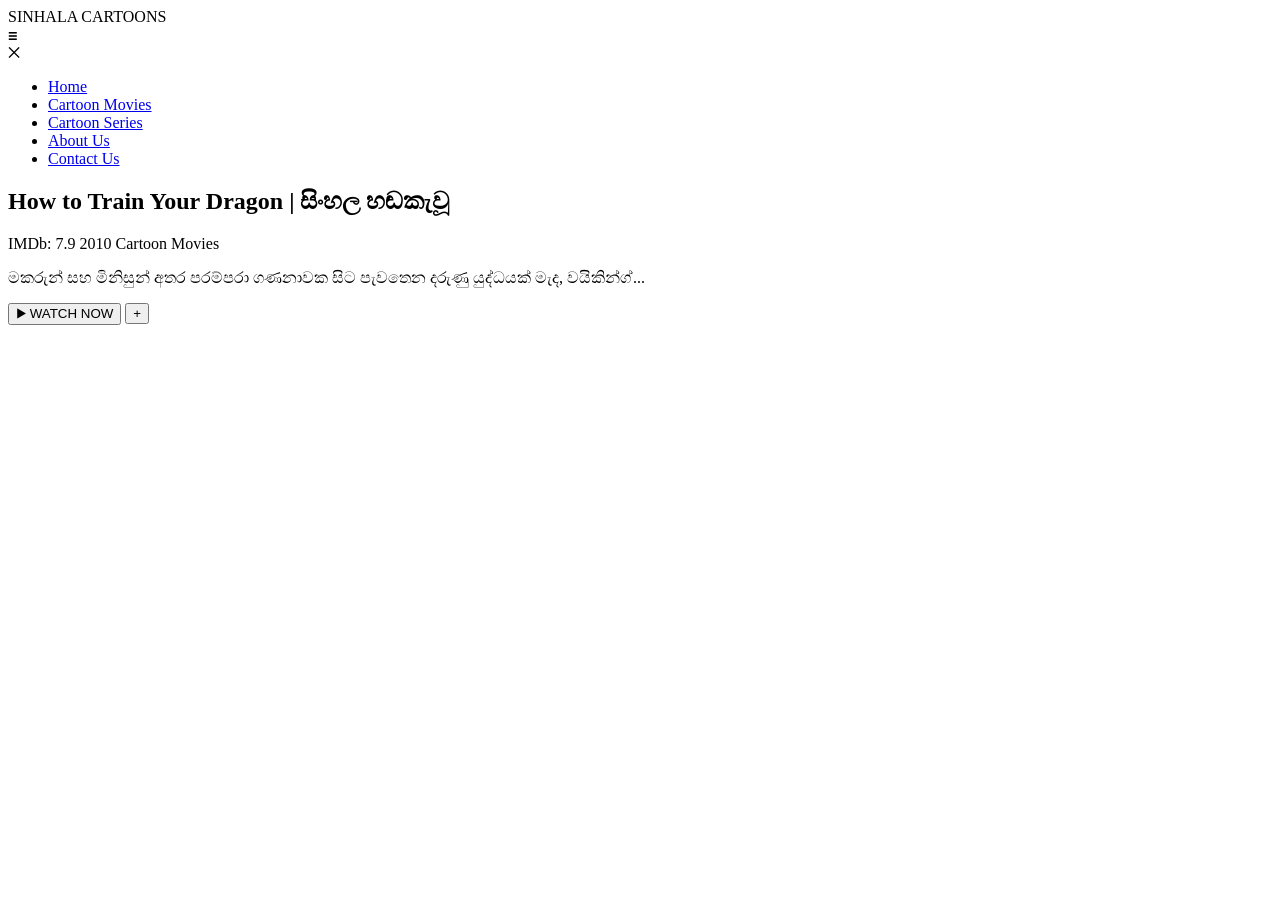
==== index.html @ 520a38cf "Create index.html" ====
<!DOCTYPE html>
<html lang="si">
<head>
  <meta charset="UTF-8">
  <meta name="viewport" content="width=device-width, initial-scale=1.0">
  <title>මගේ Movie Site</title>
  <link rel="stylesheet" href="style.css">
</head>
<body>
  <!-- Header + Menu -->
  <header>
    <div class="logo">SINHALA <span>CARTOONS</span></div>
    <div class="menu-btn" onclick="toggleMenu()">☰</div>
  </header>

  <!-- Sidebar Menu -->
  <nav id="sidebar">
    <div class="close-btn" onclick="toggleMenu()">✕</div>
    <ul>
      <li><a href="#">Home</a></li>
      <li><a href="#">Cartoon Movies</a></li>
      <li><a href="#">Cartoon Series</a></li>
      <li><a href="#">About Us</a></li>
      <li><a href="#">Contact Us</a></li>
    </ul>
  </nav>

  <!-- Hero Banner -->
  <section class="hero">
    <div class="hero-content">
      <h1>How to Train Your Dragon | සිංහල හඬකැවූ</h1>
      <p class="meta"><span class="imdb">IMDb: 7.9</span> 2010 <span>Cartoon Movies</span></p>
      <p class="desc">මකරුන් සහ මිනිසුන් අතර පරම්පරා ගණනාවක සිට පැවතෙන දරුණු යුද්ධයක් මැද, වයිකින්ග්...</p>
      <div class="buttons">
        <button class="watch-btn">▶ WATCH NOW</button>
        <button class="add-btn">+</button>
      </div>
    </div>
  </section>

  <script src="script.js"></script>
</body>
</html>
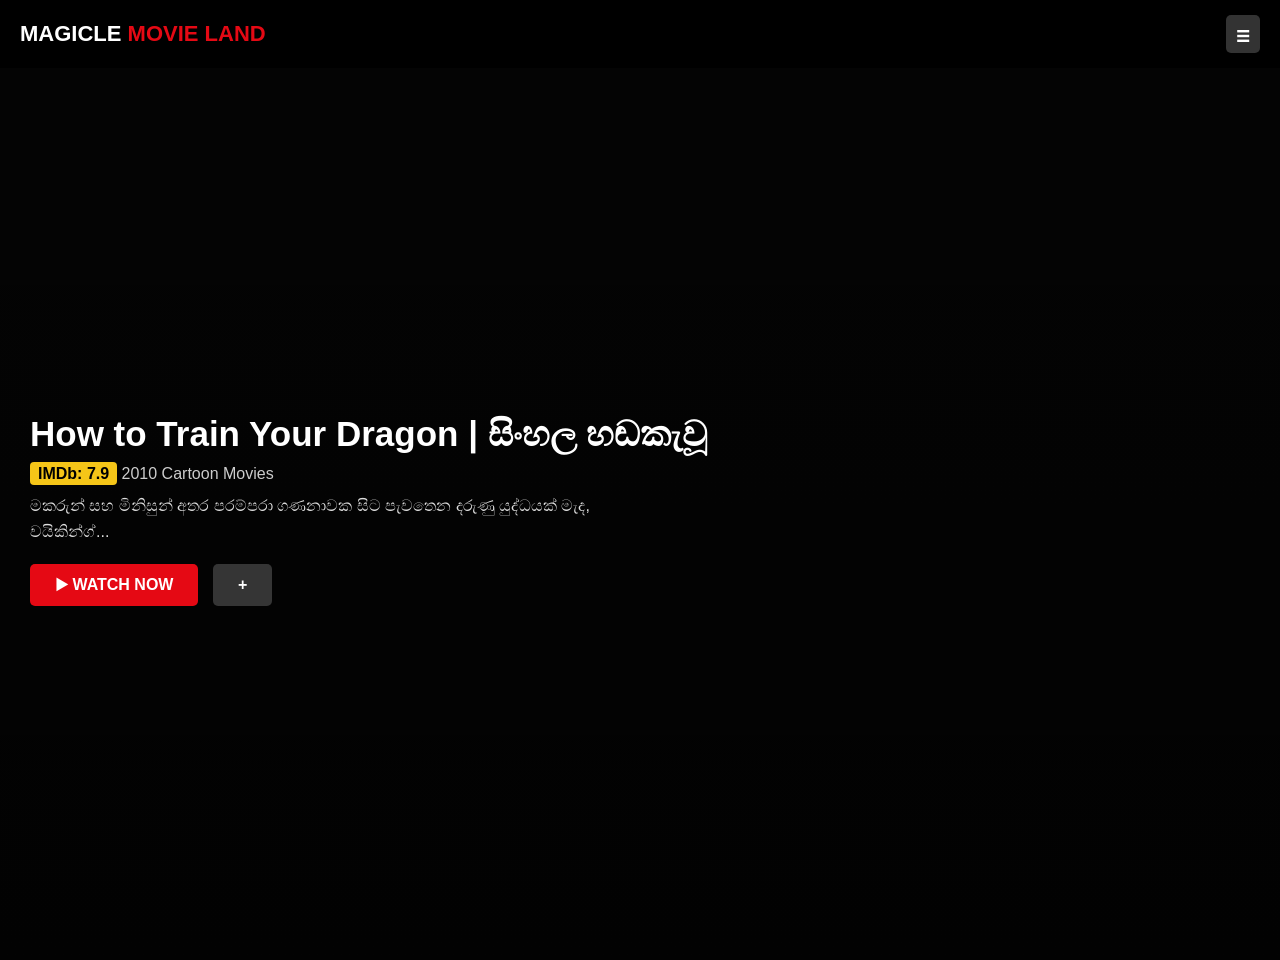
==== commit 2c68418d: "Update index.html" ====
--- a/index.html
+++ b/index.html
@@ -9,7 +9,7 @@
 <body>
   <!-- Header + Menu -->
   <header>
-    <div class="logo">SINHALA <span>CARTOONS</span></div>
+    <div class="logo">MAGICLE <span>MOVIE LAND</span></div>
     <div class="menu-btn" onclick="toggleMenu()">☰</div>
   </header>
 
--- a/style.css
+++ b/style.css
@@ -0,0 +1,129 @@
+*{
+  margin: 0;
+  padding: 0;
+  box-sizing: border-box;
+  font-family: Arial, sans-serif;
+}
+
+body{
+  background: #0a0a0a;
+  color: #fff;
+}
+
+header{
+  display: flex;
+  justify-content: space-between;
+  align-items: center;
+  padding: 15px 20px;
+  background: #000;
+  position: fixed;
+  width: 100%;
+  top: 0;
+  z-index: 100;
+}
+
+.logo{
+  font-size: 22px;
+  font-weight: bold;
+}
+.logo span{
+  color: #e50914;
+}
+
+.menu-btn, .close-btn{
+  font-size: 24px;
+  cursor: pointer;
+  padding: 5px 10px;
+  background: #333;
+  border-radius: 5px;
+}
+
+/* Sidebar */
+#sidebar{
+  position: fixed;
+  top: 0;
+  left: -250px;
+  width: 250px;
+  height: 100%;
+  background: #111;
+  transition: 0.3s;
+  z-index: 200;
+  padding-top: 60px;
+}
+#sidebar.active{
+  left: 0;
+}
+#sidebar ul{
+  list-style: none;
+}
+#sidebar ul li a{
+  display: block;
+  padding: 15px 20px;
+  color: #fff;
+  text-decoration: none;
+  border-bottom: 1px solid #222;
+}
+#sidebar ul li a:hover{
+  background: #e50914;
+}
+.close-btn{
+  position: absolute;
+  top: 15px;
+  right: 20px;
+}
+
+/* Hero Section */
+.hero{
+  height: 100vh;
+  background: linear-gradient(rgba(0,0,0,0.6), rgba(0,0,0,0.8)), 
+              url('https://image.tmdb.org/t/p/original/7acf0lZeuIi0dlE11yJZvH8r5Fj.jpg') no-repeat center/cover;
+  display: flex;
+  align-items: center;
+  padding: 0 30px;
+  margin-top: 60px;
+}
+
+.hero-content h1{
+  font-size: 35px;
+  margin-bottom: 10px;
+}
+.meta{
+  margin-bottom: 10px;
+  color: #ccc;
+}
+.imdb{
+  background: #f5c518;
+  color: #000;
+  padding: 3px 8px;
+  border-radius: 4px;
+  font-weight: bold;
+}
+.desc{
+  max-width: 600px;
+  line-height: 1.6;
+  margin-bottom: 20px;
+  color: #ddd;
+}
+
+.buttons button{
+  padding: 12px 25px;
+  margin-right: 10px;
+  border: none;
+  border-radius: 5px;
+  font-weight: bold;
+  cursor: pointer;
+  font-size: 16px;
+}
+.watch-btn{
+  background: #e50914;
+  color: #fff;
+}
+.add-btn{
+  background: rgba(255,255,255,0.2);
+  color: #fff;
+  padding: 12px 18px;
+}
+
+@media(max-width: 768px){
+  .hero-content h1{font-size: 24px;}
+}
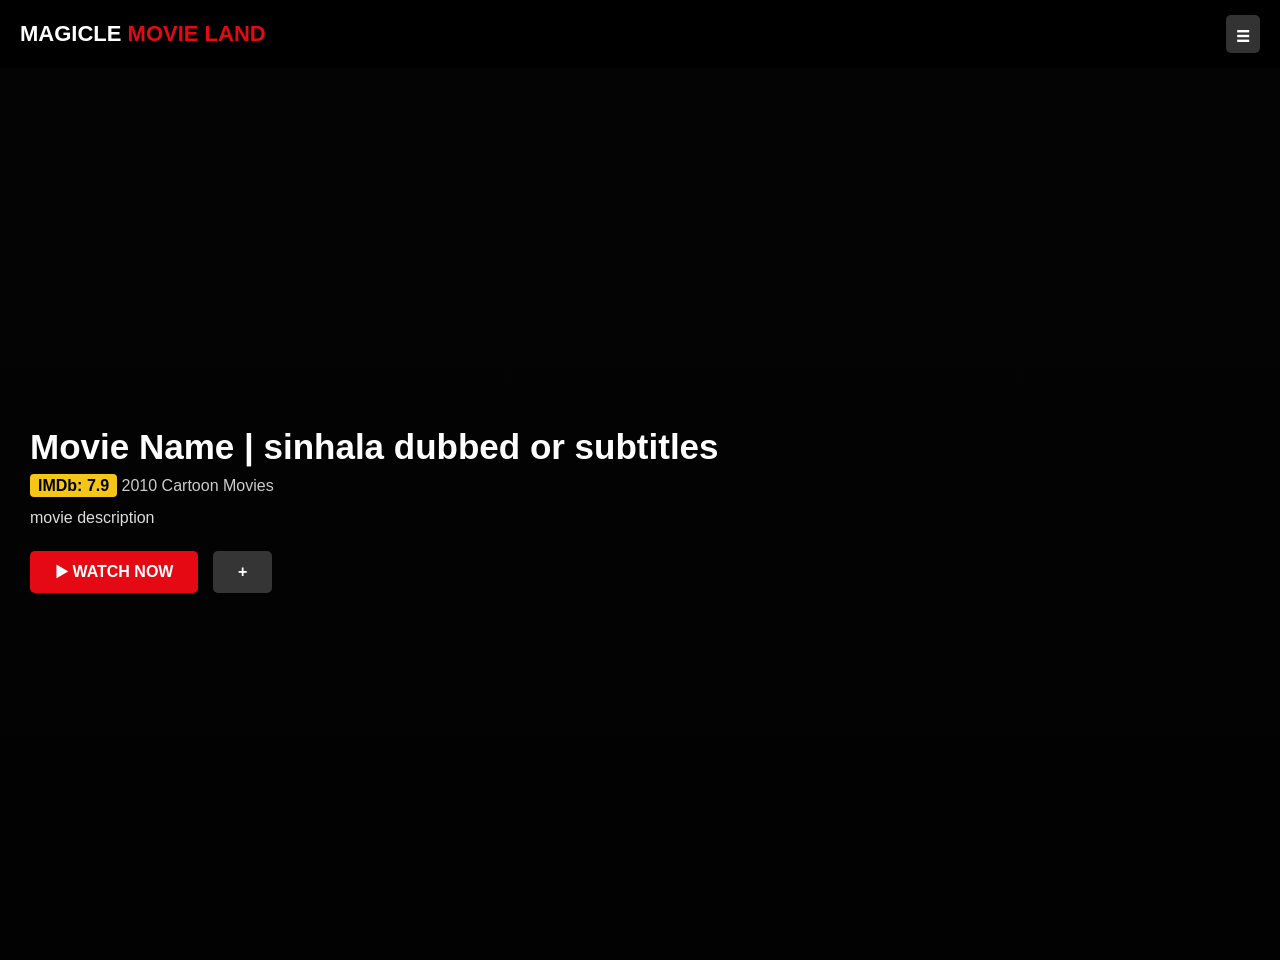
==== commit 7892e4a6: "Update index.html" ====
--- a/index.html
+++ b/index.html
@@ -28,9 +28,9 @@
   <!-- Hero Banner -->
   <section class="hero">
     <div class="hero-content">
-      <h1>How to Train Your Dragon | සිංහල හඬකැවූ</h1>
+      <h1>Movie Name | sinhala dubbed or subtitles</h1>
       <p class="meta"><span class="imdb">IMDb: 7.9</span> 2010 <span>Cartoon Movies</span></p>
-      <p class="desc">මකරුන් සහ මිනිසුන් අතර පරම්පරා ගණනාවක සිට පැවතෙන දරුණු යුද්ධයක් මැද, වයිකින්ග්...</p>
+      <p class="desc">movie description</p>
       <div class="buttons">
         <button class="watch-btn">▶ WATCH NOW</button>
         <button class="add-btn">+</button>
--- a/style.css
+++ b/style.css
@@ -38,11 +38,11 @@
   border-radius: 5px;
 }
 
-/* Sidebar */
 #sidebar{
   position: fixed;
   top: 0;
-  left: -250px;
+  right: -250px;  
+  left: auto;     
   width: 250px;
   height: 100%;
   background: #111;
@@ -51,7 +51,7 @@
   padding-top: 60px;
 }
 #sidebar.active{
-  left: 0;
+  right: 0;  
 }
 #sidebar ul{
   list-style: none;
